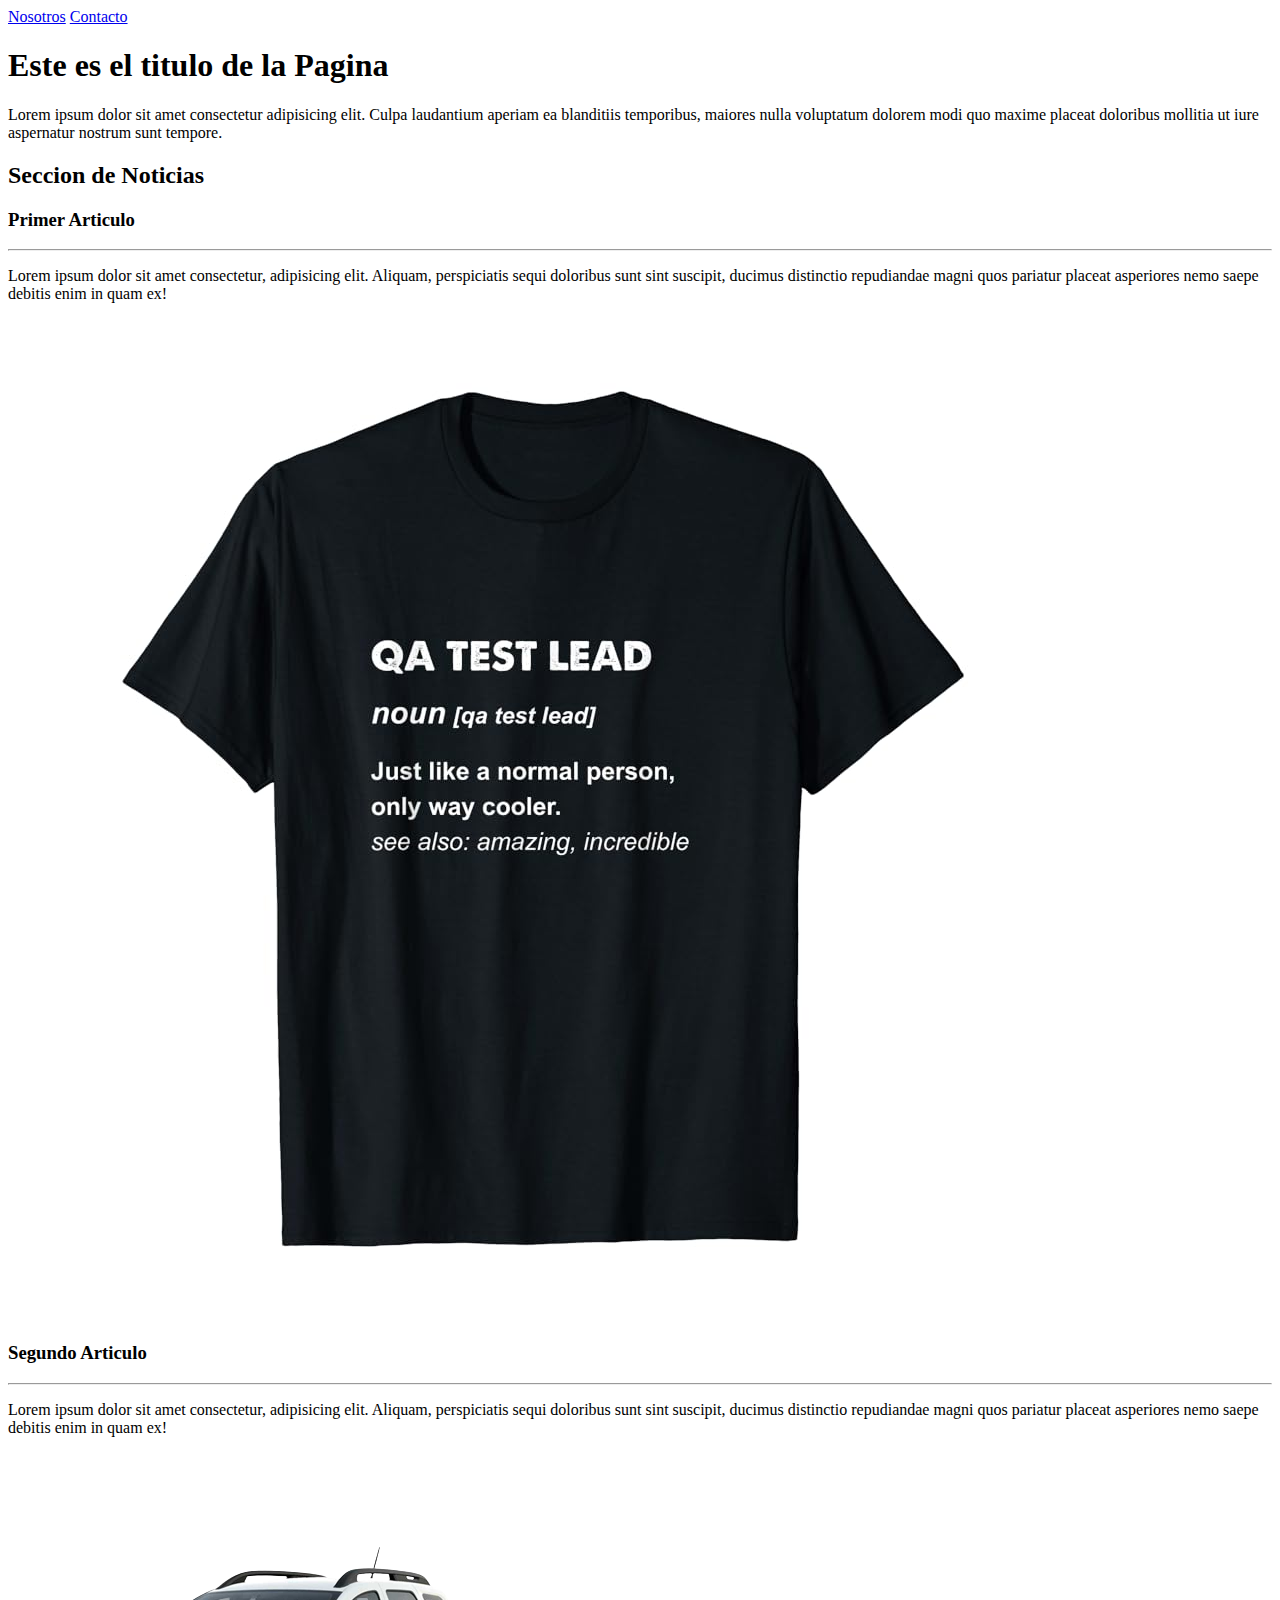
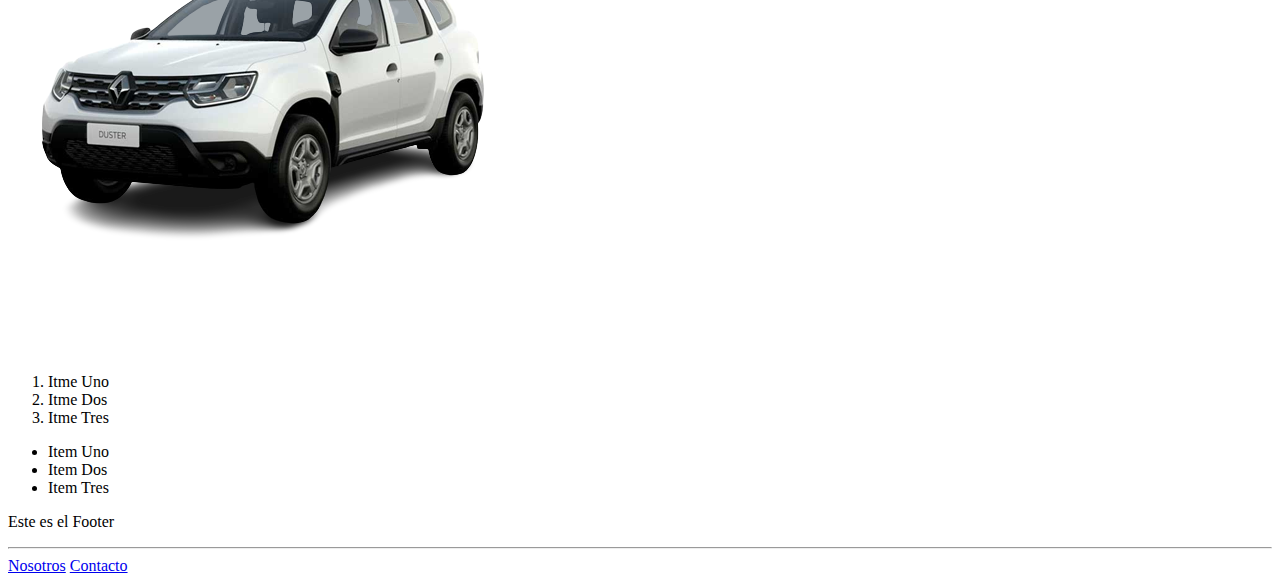
==== index.html @ 97a40c1b "Esta tarea de HTML" ====
<!DOCTYPE html>
<html lang="en">
<head>
    <meta charset="UTF-8">
    <meta name="viewport" content="width=<device-width>, initial-scale=1.0">
    <title>Index</title>
</head>
<body>
    <main>
        <header>
            <div>
                <a href="./nosotros.html">Nosotros</a>
                <a href="./contacto.html">Contacto</a>
            </div>
            <div>
                <h1>Este es el titulo de la Pagina</h1>
                <p>Lorem ipsum dolor sit amet consectetur adipisicing elit. Culpa laudantium aperiam ea blanditiis temporibus, maiores nulla voluptatum dolorem modi quo maxime placeat doloribus mollitia ut iure aspernatur nostrum sunt tempore.</p>
            </div>
        </header>
        <section>
            <h2>Seccion de Noticias</h2>
                <article>
                    <h3>Primer Articulo</h3>
                    <hr>
                    <p>Lorem ipsum dolor sit amet consectetur, adipisicing elit. Aliquam, perspiciatis sequi doloribus sunt sint suscipit, ducimus distinctio repudiandae magni quos pariatur placeat asperiores nemo saepe debitis enim in quam ex!</p>

                    <img src="./Camisa.jpg" alt="">

                    <h3>Segundo Articulo</h3>
                    <hr>
                    <p>Lorem ipsum dolor sit amet consectetur, adipisicing elit. Aliquam, perspiciatis sequi doloribus sunt sint suscipit, ducimus distinctio repudiandae magni quos pariatur placeat asperiores nemo saepe debitis enim in quam ex!</p>

                    <img src="./Camioneta.png" alt="">
                </article>
                <ol>
                    <li>Itme Uno</li>
                    <li>Itme Dos</li>
                    <li>Itme Tres</li>
                </ol>

                <ul>
                    <li>Item Uno</li>
                    <li>Item Dos</li>
                    <li>Item Tres</li>
                </ul>
        </section>
        <footer>
            <div>
                <p>Este es el Footer</p>
                <hr>
                <a href="./nosotros.html">Nosotros</a>
                <a href="./contacto.html">Contacto</a>
            </div>
        </footer>
    </main>
</body>
</html>
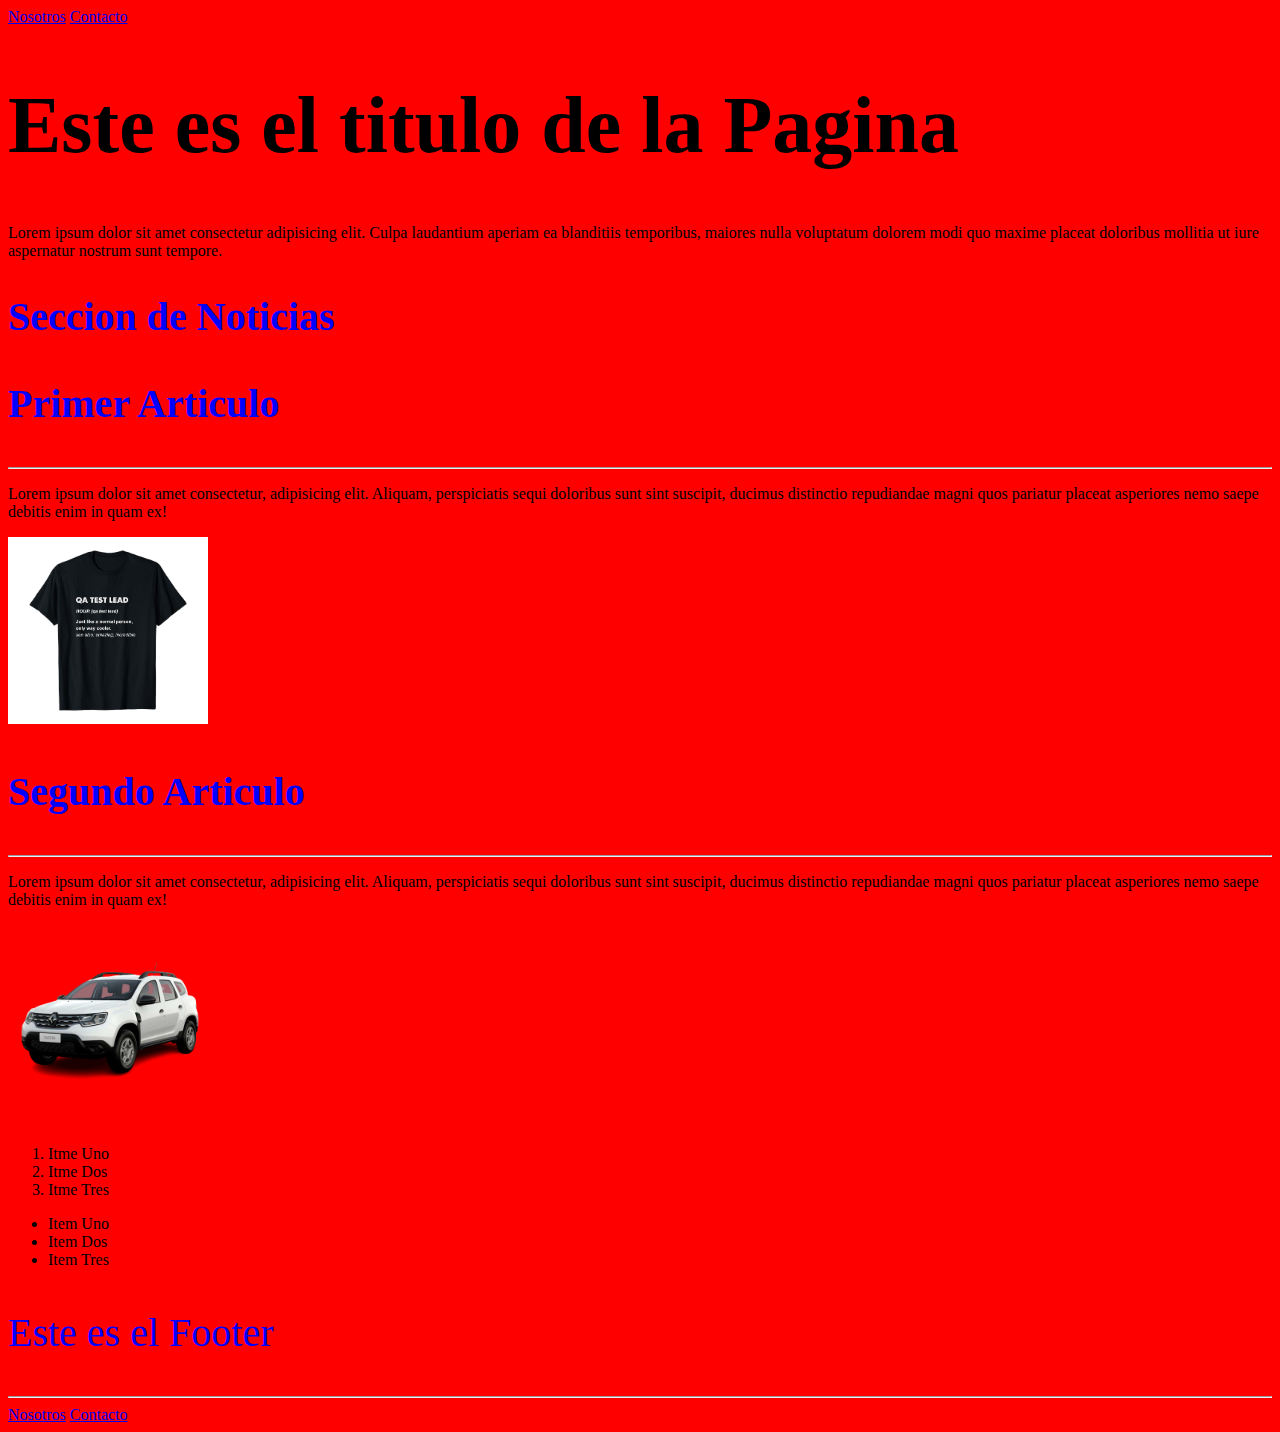
==== commit ce2e204b: "Inicio CSS" ====
--- a/index.html
+++ b/index.html
@@ -3,6 +3,7 @@
 <head>
     <meta charset="UTF-8">
     <meta name="viewport" content="width=<device-width>, initial-scale=1.0">
+    <link rel="stylesheet" href="./Style.css">
     <title>Index</title>
 </head>
 <body>
@@ -13,24 +14,24 @@
                 <a href="./contacto.html">Contacto</a>
             </div>
             <div>
-                <h1>Este es el titulo de la Pagina</h1>
+                <h1 class="title" id="principal">Este es el titulo de la Pagina</h1>
                 <p>Lorem ipsum dolor sit amet consectetur adipisicing elit. Culpa laudantium aperiam ea blanditiis temporibus, maiores nulla voluptatum dolorem modi quo maxime placeat doloribus mollitia ut iure aspernatur nostrum sunt tempore.</p>
             </div>
         </header>
         <section>
-            <h2>Seccion de Noticias</h2>
+            <h2 class="title">Seccion de Noticias</h2>
                 <article>
-                    <h3>Primer Articulo</h3>
+                    <h3 class="title">Primer Articulo</h3>
                     <hr>
                     <p>Lorem ipsum dolor sit amet consectetur, adipisicing elit. Aliquam, perspiciatis sequi doloribus sunt sint suscipit, ducimus distinctio repudiandae magni quos pariatur placeat asperiores nemo saepe debitis enim in quam ex!</p>
 
-                    <img src="./Camisa.jpg" alt="">
+                    <img src="./Camisa.jpg" alt="" class="logo">
 
-                    <h3>Segundo Articulo</h3>
+                    <h3 class="title">Segundo Articulo</h3>
                     <hr>
                     <p>Lorem ipsum dolor sit amet consectetur, adipisicing elit. Aliquam, perspiciatis sequi doloribus sunt sint suscipit, ducimus distinctio repudiandae magni quos pariatur placeat asperiores nemo saepe debitis enim in quam ex!</p>
 
-                    <img src="./Camioneta.png" alt="">
+                    <img src="./Camioneta.png" alt="" class="logo">
                 </article>
                 <ol>
                     <li>Itme Uno</li>
@@ -46,7 +47,7 @@
         </section>
         <footer>
             <div>
-                <p>Este es el Footer</p>
+                <p class="title">Este es el Footer</p>
                 <hr>
                 <a href="./nosotros.html">Nosotros</a>
                 <a href="./contacto.html">Contacto</a>
--- a/Style.css
+++ b/Style.css
@@ -0,0 +1,17 @@
+body{
+    background-color: red;
+}
+
+.title{
+    font-size: 40px;
+    color: blue;
+}
+
+.logo{
+    width: 200px;
+}
+
+#principal{
+    font-size: 80px;
+    color: black;
+}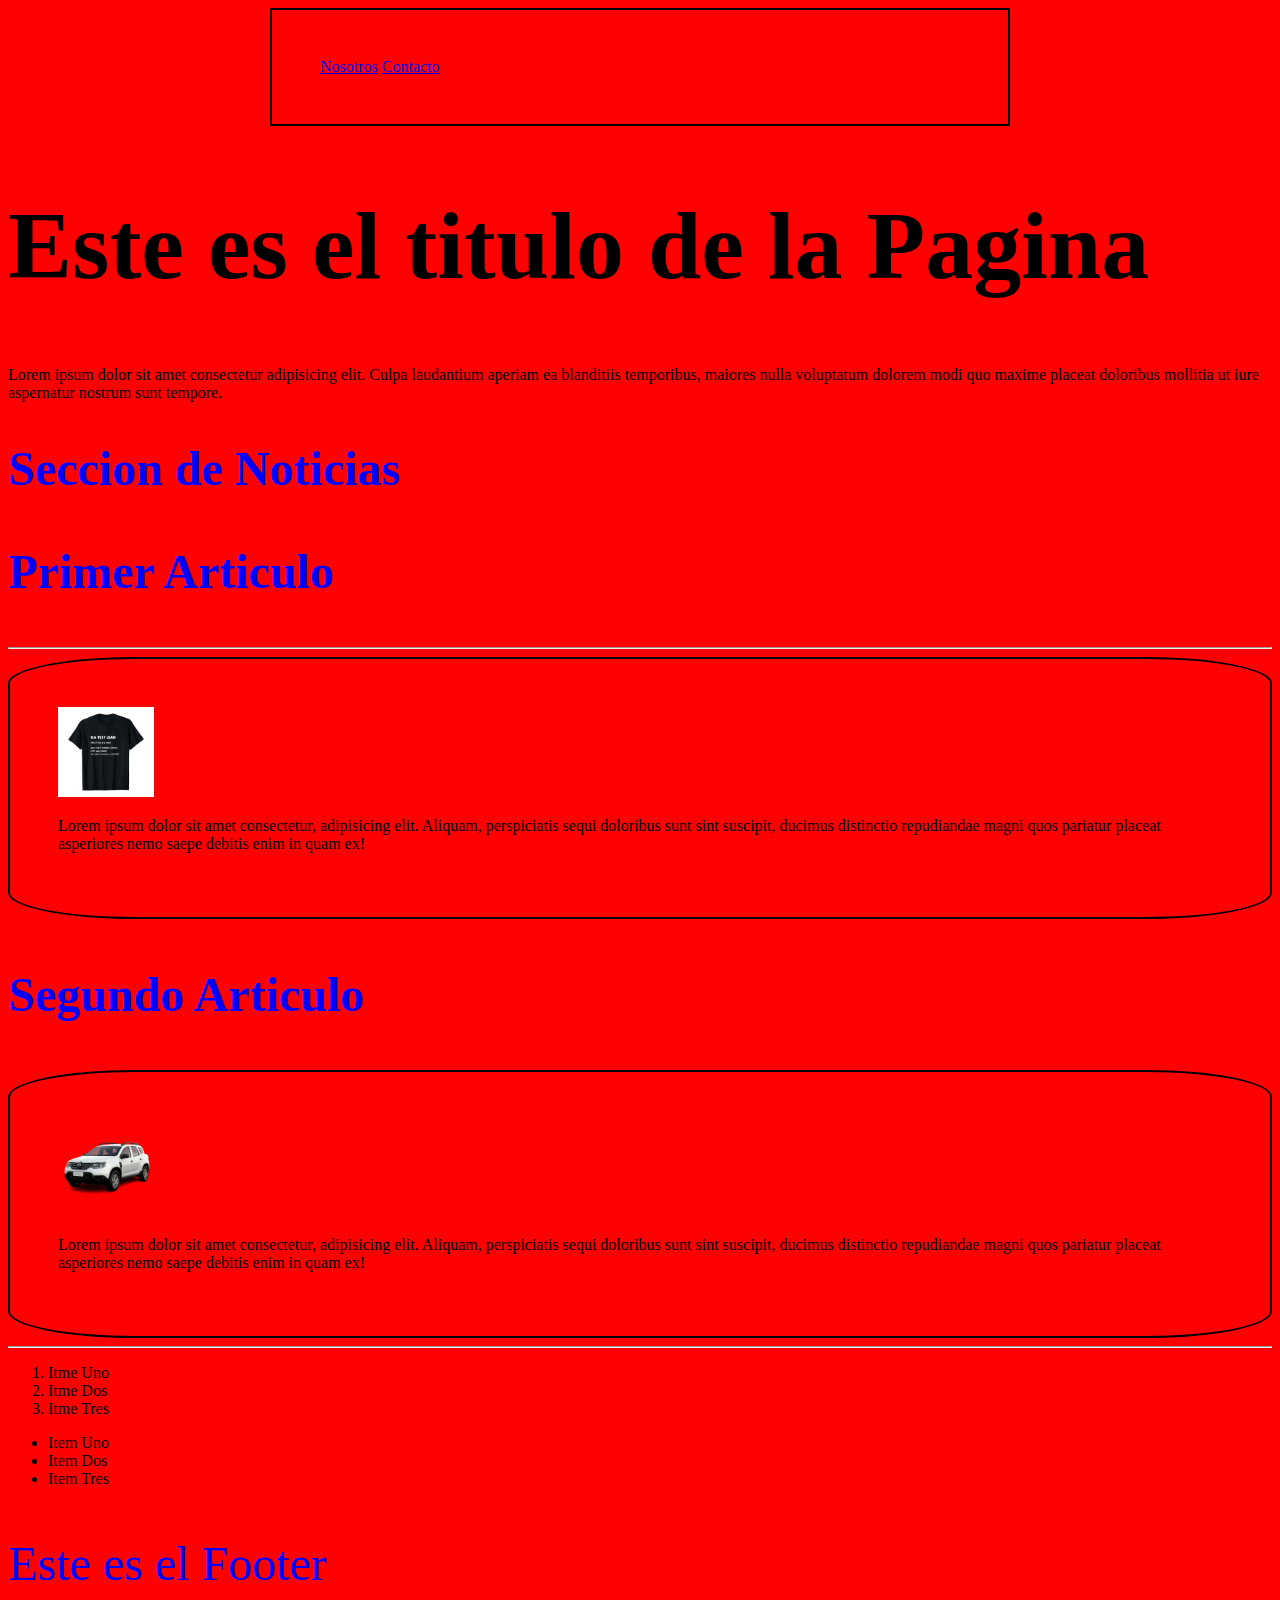
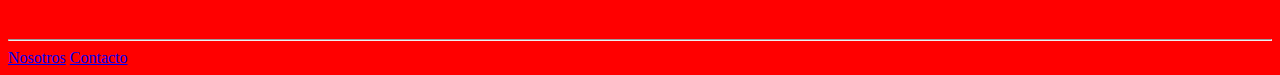
==== commit 9673a680: "Sesion CSS" ====
--- a/index.html
+++ b/index.html
@@ -9,7 +9,7 @@
 <body>
     <main>
         <header>
-            <div>
+            <div class="titulos">
                 <a href="./nosotros.html">Nosotros</a>
                 <a href="./contacto.html">Contacto</a>
             </div>
@@ -21,17 +21,18 @@
         <section>
             <h2 class="title">Seccion de Noticias</h2>
                 <article>
-                    <h3 class="title">Primer Articulo</h3>
-                    <hr>
-                    <p>Lorem ipsum dolor sit amet consectetur, adipisicing elit. Aliquam, perspiciatis sequi doloribus sunt sint suscipit, ducimus distinctio repudiandae magni quos pariatur placeat asperiores nemo saepe debitis enim in quam ex!</p>
-
-                    <img src="./Camisa.jpg" alt="" class="logo">
-
-                    <h3 class="title">Segundo Articulo</h3>
-                    <hr>
-                    <p>Lorem ipsum dolor sit amet consectetur, adipisicing elit. Aliquam, perspiciatis sequi doloribus sunt sint suscipit, ducimus distinctio repudiandae magni quos pariatur placeat asperiores nemo saepe debitis enim in quam ex!</p>
-
-                    <img src="./Camioneta.png" alt="" class="logo">
+                        <h3 class="title">Primer Articulo</h3>
+                        <hr>
+                        <div class="cards" id="Cards">
+                            <img src="./Camisa.jpg" alt="" class="logo">
+                            <p>Lorem ipsum dolor sit amet consectetur, adipisicing elit. Aliquam, perspiciatis sequi doloribus sunt sint suscipit, ducimus distinctio repudiandae magni quos pariatur placeat asperiores nemo saepe debitis enim in quam ex!</p>
+                        </div>
+                        <h3 class="title">Segundo Articulo</h3>
+                        <div class="cards" id="Cards">
+                            <img src="./Camioneta.png" alt="" class="logo">
+                            <p>Lorem ipsum dolor sit amet consectetur, adipisicing elit. Aliquam, perspiciatis sequi doloribus sunt sint suscipit, ducimus distinctio repudiandae magni quos pariatur placeat asperiores nemo saepe debitis enim in quam ex!</p>
+                        </div>
+                        <hr> 
                 </article>
                 <ol>
                     <li>Itme Uno</li>
--- a/Style.css
+++ b/Style.css
@@ -3,15 +3,36 @@
 }
 
 .title{
-    font-size: 40px;
+    font-size: 3em;
     color: blue;
+    transition: 1s;
+}
+
+.title:hover{
+    background-color: rgb(148, 63, 63);
 }
 
 .logo{
-    width: 200px;
+    width: 6em;
+}
+
+.titulos{
+    border: 2px solid black;
+    width: 50vw;
+    margin: auto;
+    padding: 3em;
+}
+
+#Cards{
+    border: 2px solid black;
+    width: fit-content;
+    padding: 3em;
+    margin: auto;
+    border-radius: 10%;
 }
 
 #principal{
-    font-size: 80px;
+    font-size: 6em;
     color: black;
-}+}
+
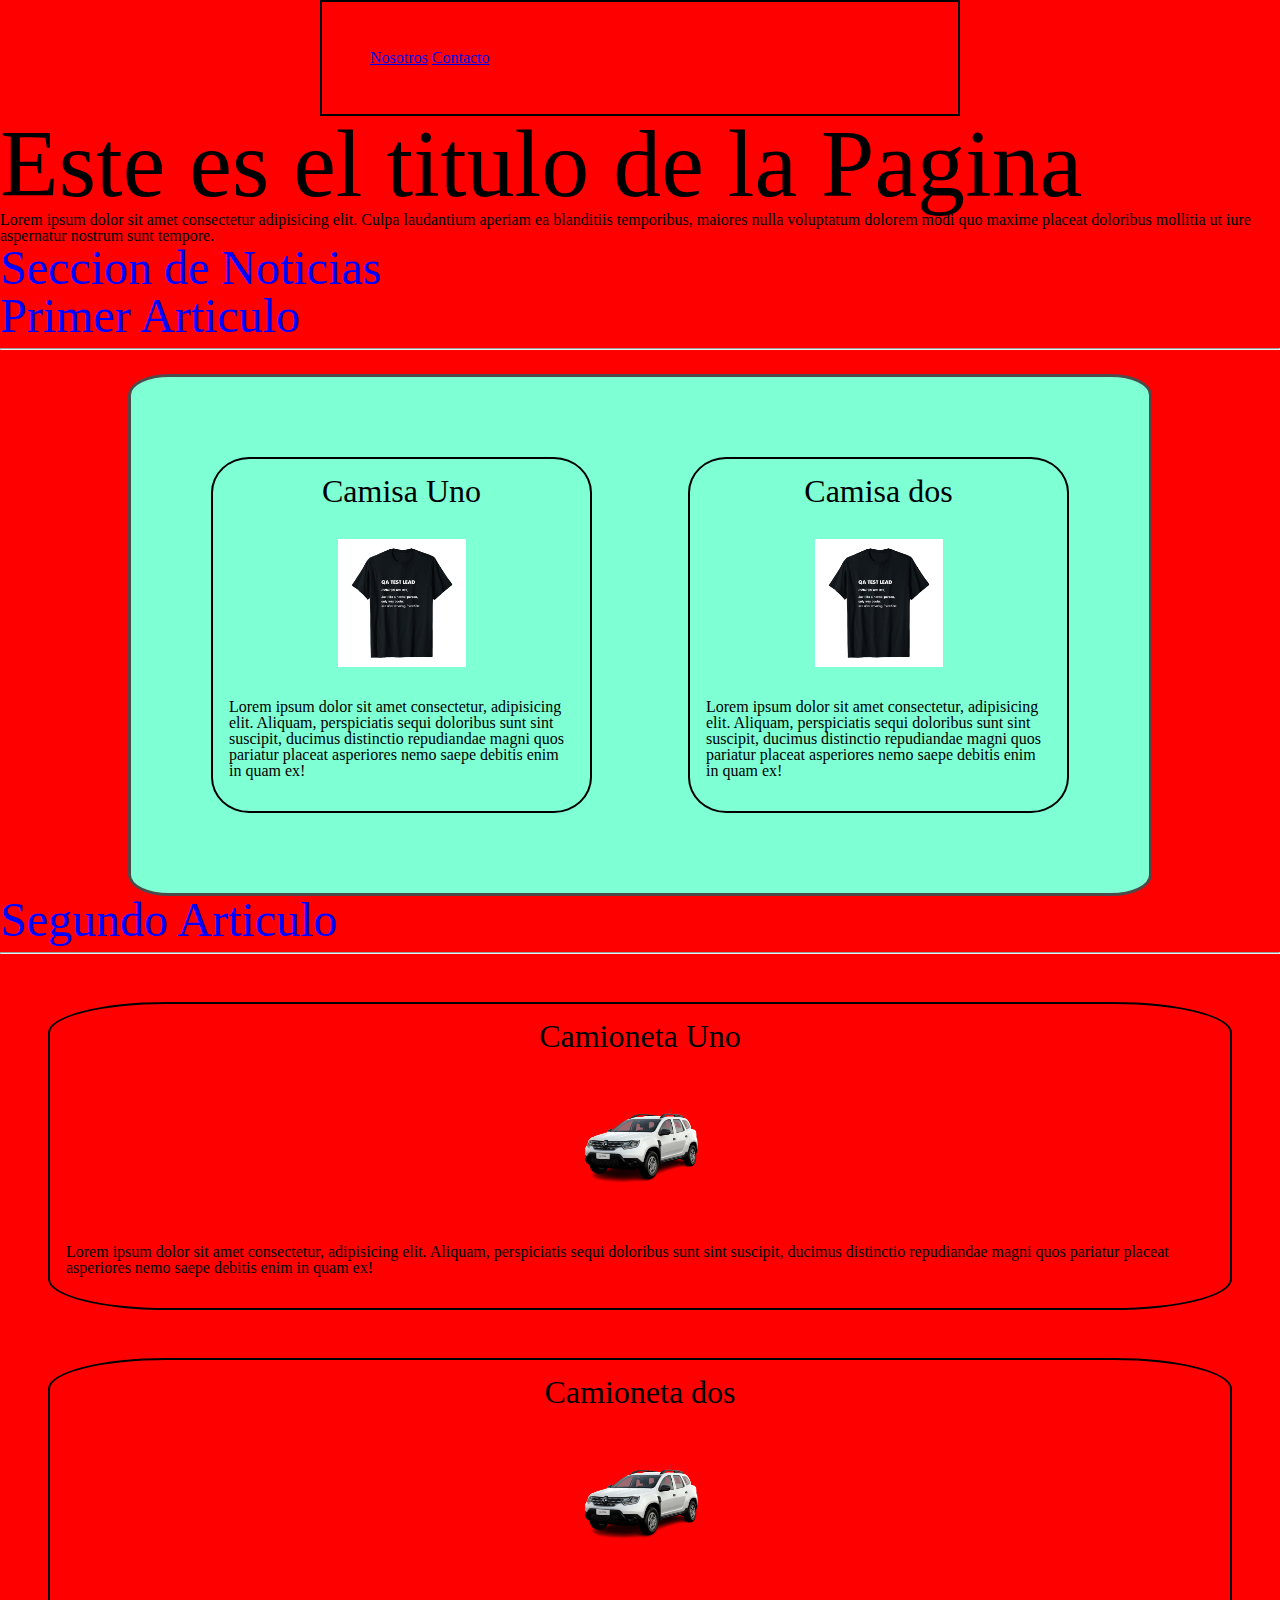
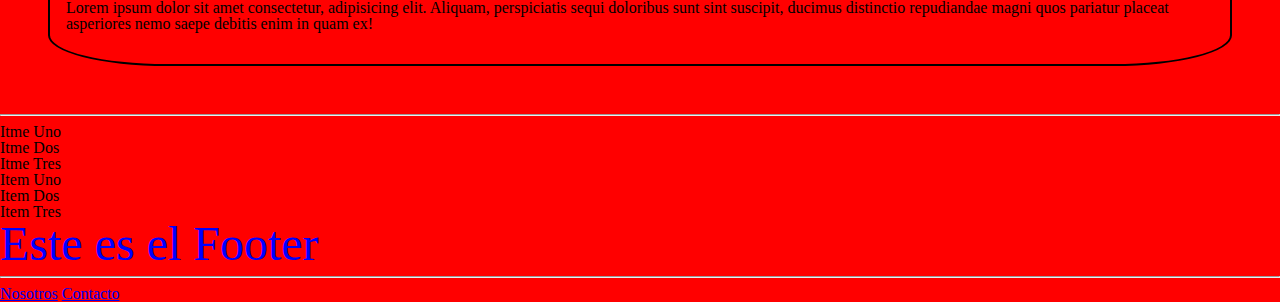
==== commit 14487c91: "Otra Clase CSS" ====
--- a/index.html
+++ b/index.html
@@ -3,6 +3,7 @@
 <head>
     <meta charset="UTF-8">
     <meta name="viewport" content="width=<device-width>, initial-scale=1.0">
+    <link rel="stylesheet" href="./reset.css">
     <link rel="stylesheet" href="./Style.css">
     <title>Index</title>
 </head>
@@ -21,17 +22,36 @@
         <section>
             <h2 class="title">Seccion de Noticias</h2>
                 <article>
-                        <h3 class="title">Primer Articulo</h3>
-                        <hr>
-                        <div class="cards" id="Cards">
+                    <h3 class="title">Primer Articulo</h3>
+                    <hr>
+                    <div id="Cards-container">
+                        <div class="cards">
+                            <h2 class="sub-title">Camisa Uno</h2>
                             <img src="./Camisa.jpg" alt="" class="logo">
                             <p>Lorem ipsum dolor sit amet consectetur, adipisicing elit. Aliquam, perspiciatis sequi doloribus sunt sint suscipit, ducimus distinctio repudiandae magni quos pariatur placeat asperiores nemo saepe debitis enim in quam ex!</p>
                         </div>
-                        <h3 class="title">Segundo Articulo</h3>
-                        <div class="cards" id="Cards">
+                        <div class="cards">
+                            <h2 class="sub-title">Camisa dos</h2>
+                            <img src="./Camisa.jpg" alt="" class="logo">
+                            <p>Lorem ipsum dolor sit amet consectetur, adipisicing elit. Aliquam, perspiciatis sequi doloribus sunt sint suscipit, ducimus distinctio repudiandae magni quos pariatur placeat asperiores nemo saepe debitis enim in quam ex!</p>
+                        </div>
+                    </div>
+
+                    <h3 class="title">Segundo Articulo</h3>
+                    <hr>
+                    <div>
+                        <div class="cards">
+                            <h2 class="sub-title">Camioneta Uno</h2>
                             <img src="./Camioneta.png" alt="" class="logo">
                             <p>Lorem ipsum dolor sit amet consectetur, adipisicing elit. Aliquam, perspiciatis sequi doloribus sunt sint suscipit, ducimus distinctio repudiandae magni quos pariatur placeat asperiores nemo saepe debitis enim in quam ex!</p>
                         </div>
+                        <div class="cards">
+                            <h2 class="sub-title">Camioneta dos</h2>
+                            <img src="./Camioneta.png" alt="" class="logo">
+                            <p>Lorem ipsum dolor sit amet consectetur, adipisicing elit. Aliquam, perspiciatis sequi doloribus sunt sint suscipit, ducimus distinctio repudiandae magni quos pariatur placeat asperiores nemo saepe debitis enim in quam ex!</p>
+                        </div>   
+                    </div>
+                        
                         <hr> 
                 </article>
                 <ol>
--- a/Style.css
+++ b/Style.css
@@ -13,7 +13,8 @@
 }
 
 .logo{
-    width: 6em;
+    width: 8em;
+    height: 8em;
 }
 
 .titulos{
@@ -23,16 +24,41 @@
     padding: 3em;
 }
 
-#Cards{
+.cards{
     border: 2px solid black;
     width: fit-content;
-    padding: 3em;
-    margin: auto;
+    padding: 1em 1em 2em 1em;
+    margin: 3em;
     border-radius: 10%;
+    font-size: 1em;
+    transition: 1s;
+    display: flex;
+    flex-direction: column;
+    gap: 2em;
+    align-items: center;
 }
 
+.cards:hover{
+    background-color: blueviolet    ;
+}
+
+.sub-title{
+    font-size: 2em;
+}
 #principal{
     font-size: 6em;
     color: black;
 }
 
+#Cards-container{
+    background-color: aquamarine;
+    width: 80vw;
+    margin: auto;
+    margin-top: 1.5em;
+    border: 3px solid rgb(80, 73, 73);
+    border-radius: 4%;
+    padding: 2em;
+    display: flex;
+    flex-direction: row;
+    justify-content: space-evenly;
+}
